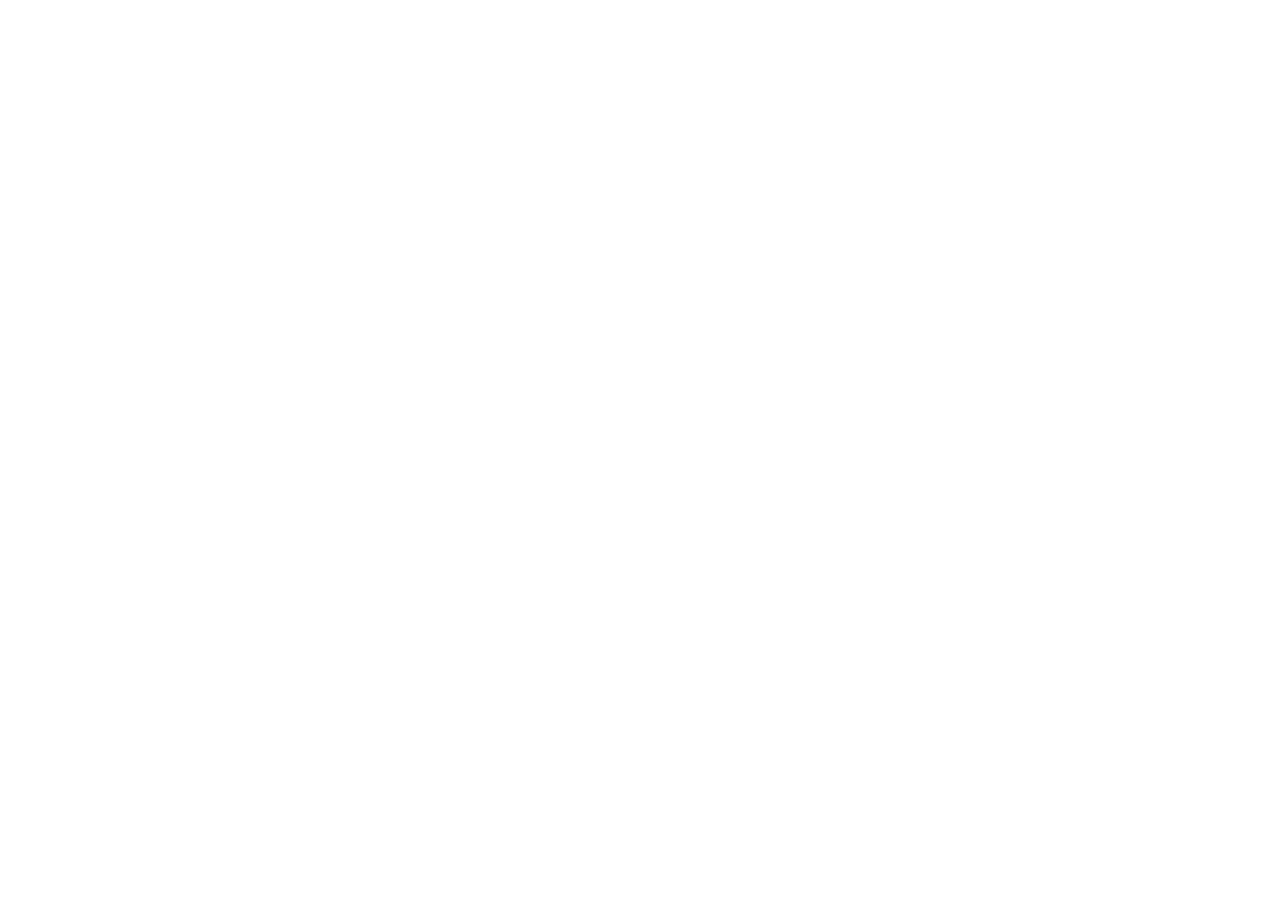
==== index.html @ 657a2606 "se agrego archivo principal index.html" ====
<!DOCTYPE html>
<html lang="en">
<head>
    <meta charset="UTF-8">
    <meta http-equiv="X-UA-Compatible" content="IE=edge">
    <meta name="viewport" content="width=device-width, initial-scale=1.0">
    <title>Document</title>
</head>
<body>
    
</body>
</html>
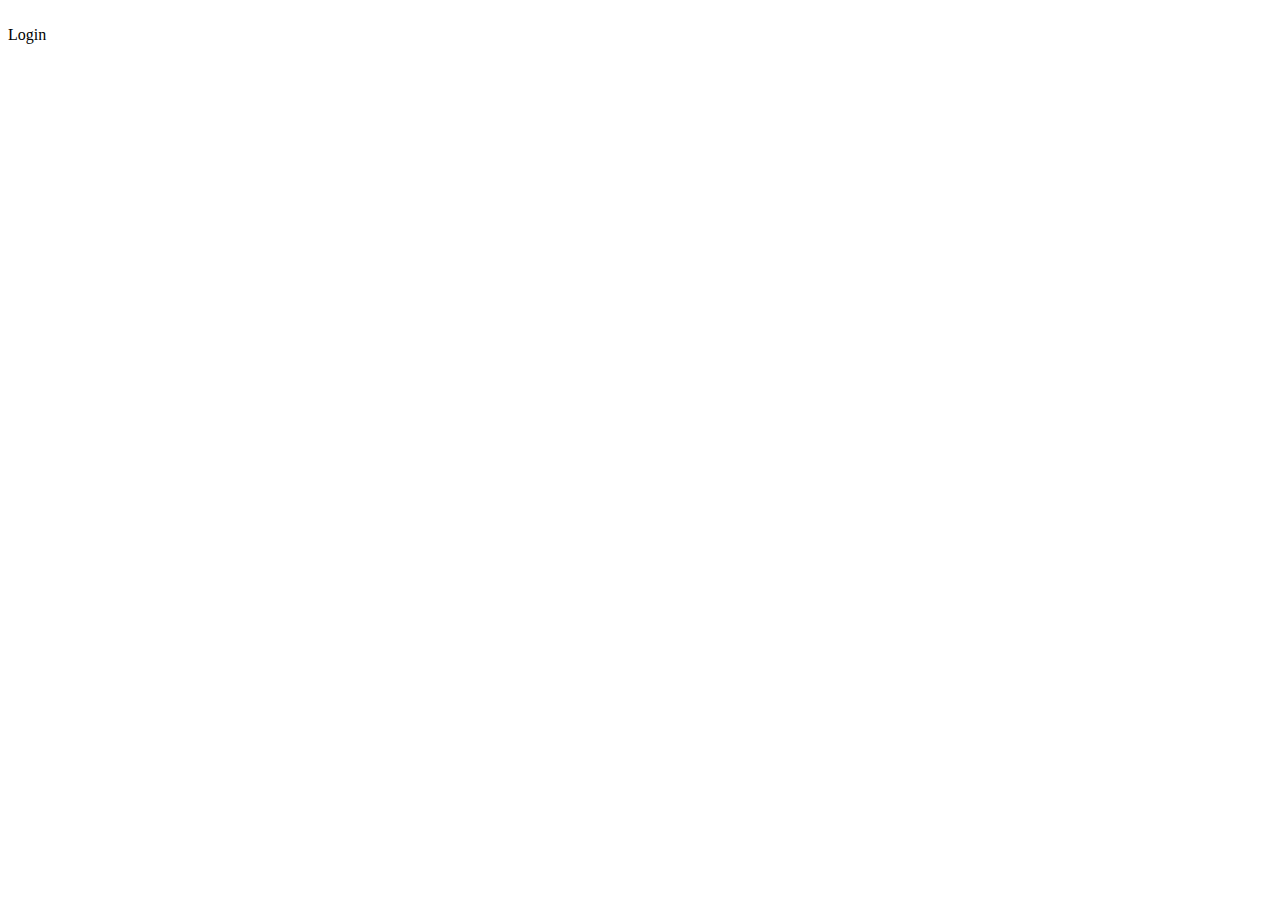
==== commit 0447024a: "se completo el desing" ====
--- a/index.html
+++ b/index.html
@@ -1,12 +1,43 @@
 <!DOCTYPE html>
 <html lang="en">
+
 <head>
     <meta charset="UTF-8">
     <meta http-equiv="X-UA-Compatible" content="IE=edge">
     <meta name="viewport" content="width=device-width, initial-scale=1.0">
-    <title>Document</title>
+    <!-- add bootstrap css -->
+    <link href="https://cdn.jsdelivr.net/npm/bootstrap@5.1.3/dist/css/bootstrap.min.css" rel="stylesheet"
+        integrity="sha384-1BmE4kWBq78iYhFldvKuhfTAU6auU8tT94WrHftjDbrCEXSU1oBoqyl2QvZ6jIW3" crossorigin="anonymous">
+    <!-- add styles css -->
+    <link rel="stylesheet" href="public/css/index.css">
+    <title>Pokemon Bank</title>
 </head>
+
 <body>
+    <div class="container-logo">
+        <div class="row justify-content-center">
+            
+            <div class="col-lg-12">
+                <img id="logo" src="public/images/logo.png" alt="" class="img-fluid">
+            </div>
+            <div class="col-lg-6 d-flex justify-content-center mt-5">
+                <a class="btn btn login-btn">
+                    Login
+                </a>
+            </div>
+           
+
+        </div>
+        
+       
+    </div>
     
 </body>
-</html>+
+<!-- add bootstrap js bundle-->
+<script src="https://cdn.jsdelivr.net/npm/bootstrap@5.1.3/dist/js/bootstrap.bundle.min.js"
+    integrity="sha384-ka7Sk0Gln4gmtz2MlQnikT1wXgYsOg+OMhuP+IlRH9sENBO0LRn5q+8nbTov4+1p"
+    crossorigin="anonymous"></script>
+
+</html>
+
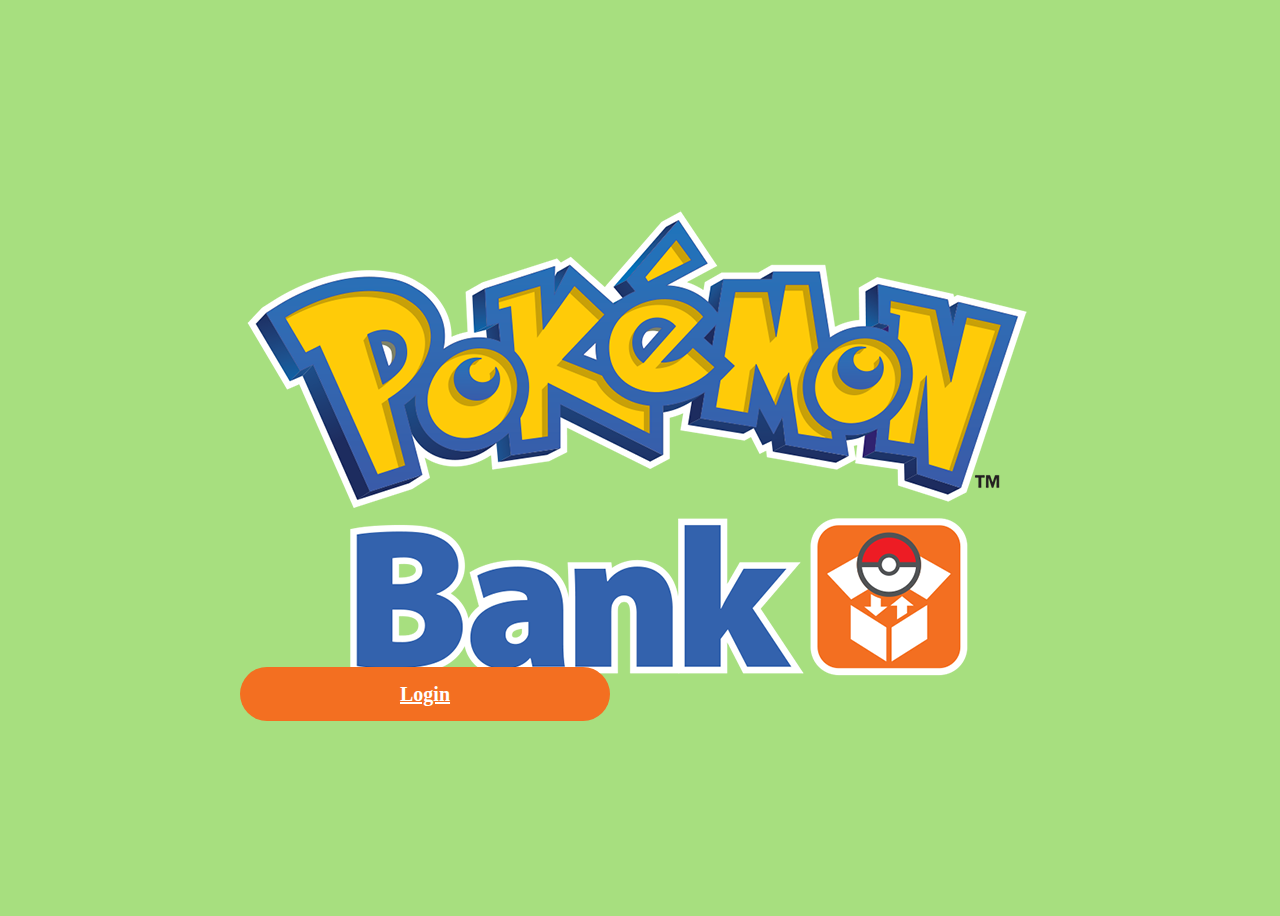
==== commit 7ca53a7c: "updated" ====
--- a/index.html
+++ b/index.html
@@ -1,6 +1,5 @@
 <!DOCTYPE html>
 <html lang="en">
-
 <head>
     <meta charset="UTF-8">
     <meta http-equiv="X-UA-Compatible" content="IE=edge">
@@ -12,32 +11,24 @@
     <link rel="stylesheet" href="public/css/index.css">
     <title>Pokemon Bank</title>
 </head>
-
 <body>
     <div class="container-logo">
         <div class="row justify-content-center">
-            
+
             <div class="col-lg-12">
                 <img id="logo" src="public/images/logo.png" alt="" class="img-fluid">
             </div>
             <div class="col-lg-6 d-flex justify-content-center mt-5">
-                <a class="btn btn login-btn">
+                <a href="views/login.html" class="btn btn login-btn">
                     Login
                 </a>
             </div>
-           
-
         </div>
-        
-       
     </div>
-    
 </body>
-
 <!-- add bootstrap js bundle-->
 <script src="https://cdn.jsdelivr.net/npm/bootstrap@5.1.3/dist/js/bootstrap.bundle.min.js"
     integrity="sha384-ka7Sk0Gln4gmtz2MlQnikT1wXgYsOg+OMhuP+IlRH9sENBO0LRn5q+8nbTov4+1p"
     crossorigin="anonymous"></script>
 
-</html>
-
+</html>--- a/public/css/index.css
+++ b/public/css/index.css
@@ -0,0 +1,30 @@
+body{
+    background-color: #A7DF7F;
+}
+
+.container-logo {
+    display: flex;
+    align-items: center;
+    justify-content: center;
+    min-height: 100vh;
+}
+
+.login-btn{
+    background-color: #F36F21;
+    border-width: 5px;
+    border-color: white;
+    border-radius: 50px;
+    padding-left: 20%;
+    padding-right: 20%;
+    padding-top: 2%;
+    padding-bottom: 2%;
+    color: white;
+    font-weight: bold;
+    font-size: 20px;
+}
+
+.login-btn:hover{
+    background-color: #4F5255;
+    color:white;
+    font-weight: bold;
+}
